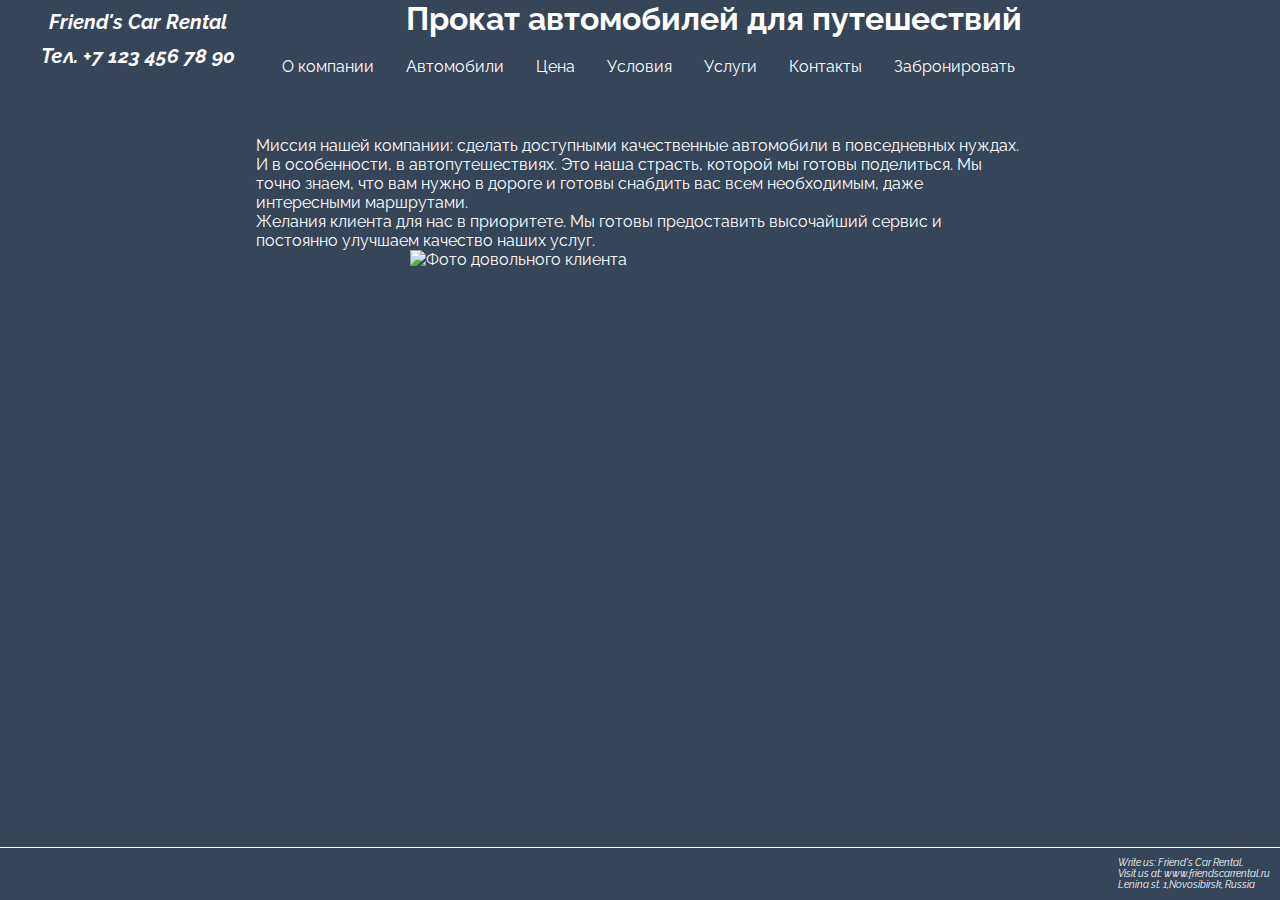
==== about/about.html @ 8978f388 "Допиливаю форму" ====
<!DOCTYPE html>
<html lang="ru">

<head>
	<meta charset="UTF-8">
	<meta http-equiv="X-UA-Compatible" content="IE=edge">
	<meta name="viewport" content="width=device-width, initial-scale=1.0">
	<title>About</title>
	<meta name="keywords" content="машина напрокат, аренда легковых автомобилей, 
        взять машину в аренду, авто напрокат, арендовать машину, 
        арендовать автомобиль, взять машину в аренду" />
	<meta name="description" content="Взять авто в аренду в Новосибирске. 
        Это просто и выгодно! Новые автомобили. Застрахованы по ОСАГО и КАСКО!" />
	<link rel="icon" type="image/x-icon" href="../favicon/favicon.ico">
	<link rel="stylesheet" href="../style.css">
	<link rel="stylesheet" href="https://fonts.googleapis.com/css?family=Raleway" -->
</head>

<body>
	<div class="wrapper">
		<header>
			<div class="logo">
				<a href="../index.html">Friend's Car Rental</a>
				<p>Тел. +7 123 456 78 90</p>
			</div>

			<div class="service-name">
				<h1>Прокат автомобилей для путешествий</h1>
			</div>

			<nav>
				<ul>
					<li><a href="about.html">О компании</a></li>
					<li><a href="../cars/cars.html">Автомобили</a></li>
					<li><a href="../price/price.html">Цена</a></li>
					<li><a href="../conditions/conditions.html">Условия</a></li>
					<li><a href="../service/service.html">Услуги</a></li>
					<li><a href="../contact/contact.html">Контакты</a></li>
					<li><a href="../booking/booking.html">Забронировать</a></li>
				</ul>
			</nav>
		</header>

		<main class="main">
			<section class="about">
				<p>Миссия нашей компании: сделать доступными качественные автомобили
					в повседневных нуждах. И в особенности, в автопутешествиях.
					Это наша страсть, которой мы готовы поделиться. Мы точно знаем,
					что вам нужно в дороге и готовы снабдить вас всем необходимым,
					даже интересными маршрутами.</p>
				<p>Желания клиента для нас в приоритете. Мы готовы предоставить
					высочайший сервис и постоянно улучшаем качество наших услуг.</p>

				<img id="client" src="../main_picture/DSCF3973.jpg" alt="Фото довольного клиента">
			</section>
		</main>

		<footer>
			<address class="footer">
				Write us: <a href="mailto:webmaster@example.com">Friend's Car Rental.</a><br>
				Visit us at: <a href="../index.html"> www.friendscarrental.ru</a><br>
				Lenina st. 1,Novosibirsk, Russia
			</address>
		</footer>
	</div>
</body>

</html>
---- style.css ----
* {
  box-sizing: border-box;
  margin: 0;
}

body,
html {
  font-family: "Raleway", Arial, Helvetica, sans-serif;
  color: #fff;
  background-color: #364558;
  font-size: 16px;
  height: 100%;
}

.logo {
  font-size: 20px;
  font-style: italic;
  font-weight: bold;
  width: 20%;
  text-align: center;
  margin-left: 10px;
  margin-top: 10px;
  float: left;
}

.logo a:hover {
  color: #021625;
  font-size: 25px;
}

.logo p {
  margin: 10px;
}

.service-name {
  text-align: center;
  float: left;
  width: 70%;
}

.service-name h1 {
  margin-bottom: 10px;
}

li {
  list-style-type: none;
}

a {
  text-decoration: none;
  color: #fff;
}

li a {
  float: left;
  text-align: center;
  padding: 10px 16px;
}

nav a:hover {
  background-color: #021625;
}

nav ul {
  padding-left: 20px;
}

header {
  /* Safari */
  position: -webkit-sticky;
  position: sticky;
  top: 0;
  background-color: #364558;
  display: flow-root;
}

#car {
  max-width: 100%;
  height: auto;
}

.our-mission {
  max-width: 50%;
  margin: 20px auto;
}

.benefits {
  width: 90%;
  margin: 20px auto;
  text-align: center;
  display: flex;
  justify-content: space-between;
  flex-wrap: wrap;
}

.benefits h2 {
  width: 100%;
  margin-bottom: 30px;
  text-align: center;
}

.benefits-text {
  width: 33%;
  border: 1px solid;
  padding: 10px;
  margin-bottom: 30px;
}

footer:before {
  content: "";
  display: block;
  width: 100%;
  height: 0.5px;
  background-color: #fff;
}

.footer {
  font-size: 10px;
  margin: 10px;
  float: right;
}

.footer a:hover {
  color: #021625;
  font-size: 12px;
}

/* For mobile phones: */
@media only screen and (max-width: 700px) {

  .logo,
  .service-name,
  .our-mission {
    width: 100%;
  }

  header {
    position: static;
  }
}

.about {
  max-width: 60%;
  margin: 50px auto;
}

.about img {
  display: block;
  margin-left: auto;
  margin-right: auto;
  max-width: 60%;
  height: auto;
}

.main {
  flex: 1 1 auto;
}

/*footer внизу страницы*/
.wrapper {
  min-height: 100%;
  display: flex;
  flex-direction: column;
}

.car-list {
  max-width: 70%;
  margin: 55px auto;
  border-collapse: collapse;
  text-align: left;
}

.table-name {
  text-align: center;
}

.car-list th,
.car-list td {
  padding: 15px;
}

.car-list tr:nth-child(even) {
  background-color: #2c394a;
}

.header-item {
  width: 36%;
}

.header-column {
  width: 16%;
}

.car-list th {
  background-color: #021625;
}

.conditions {
  max-width: 60%;
  margin: 30px auto;
}

.service {
  max-width: 40%;
  margin: 30px auto;
}

.conditions h3,
.service h3 {
  text-align: center;
  margin: 10px;
}

.conditions li,
.service li {
  padding-bottom: 5px;
}

.contacts a:hover {
  color: #021625;
  font-size: 18px;
}

.contacts a {
  padding: 0;
}

.main h2 {
  text-align: center;
  margin: 30px;
}

.contacts-location {
  width: 80%;
  margin: 20px auto;
  text-align: left;
  display: flex;
  justify-content: space-between;
  flex-wrap: wrap;
}

.contacts,
.details {
  width: 40%;
  padding: 10px;
  margin-bottom: 30px;
}

.contacts-location h3 {
  margin-left: 40px;
  margin-bottom: 10px;
}

form {
  text-align: center;
}

.car-booking label,
.date-begin label,
.date-end label,
.delivery-time label,
.delivery-adress label,
.name label,
.phone label {
  display: block;
}

.car-booking select {
  width: 30%;
  box-sizing: border-box;
  border: none;
  background-color: #2c394a;
  border-bottom: 1px solid #fff;
  color: #fff;
  padding: 10px;
  font-family: inherit;
  text-align: center;
}

.car-booking option {
  margin: 10px; /*не работает отступ в позиции выбора тачки */
}

.date-row {
  width: 30%;
  margin: 10px auto;
  text-align: center;
  display: flex;
  justify-content: space-between;
  flex-wrap: wrap;
}

.date-begin input,
.date-end input,
.delivery-time input,
.delivery-adress input,
.name input,
.phone input {
  background: #2c394a;
  color: #fff;
  font-family: inherit;
  text-align: center;
  padding: 10px;
  border: none;
  border-bottom: 1px solid #fff;
}

.delivery-time input {
  width: 10%;
  margin-bottom: 10px;
}

.delivery-adress input,
.name input,
.phone input {
  text-align: left;
  width: 30%;
  margin-bottom: 10px;
}
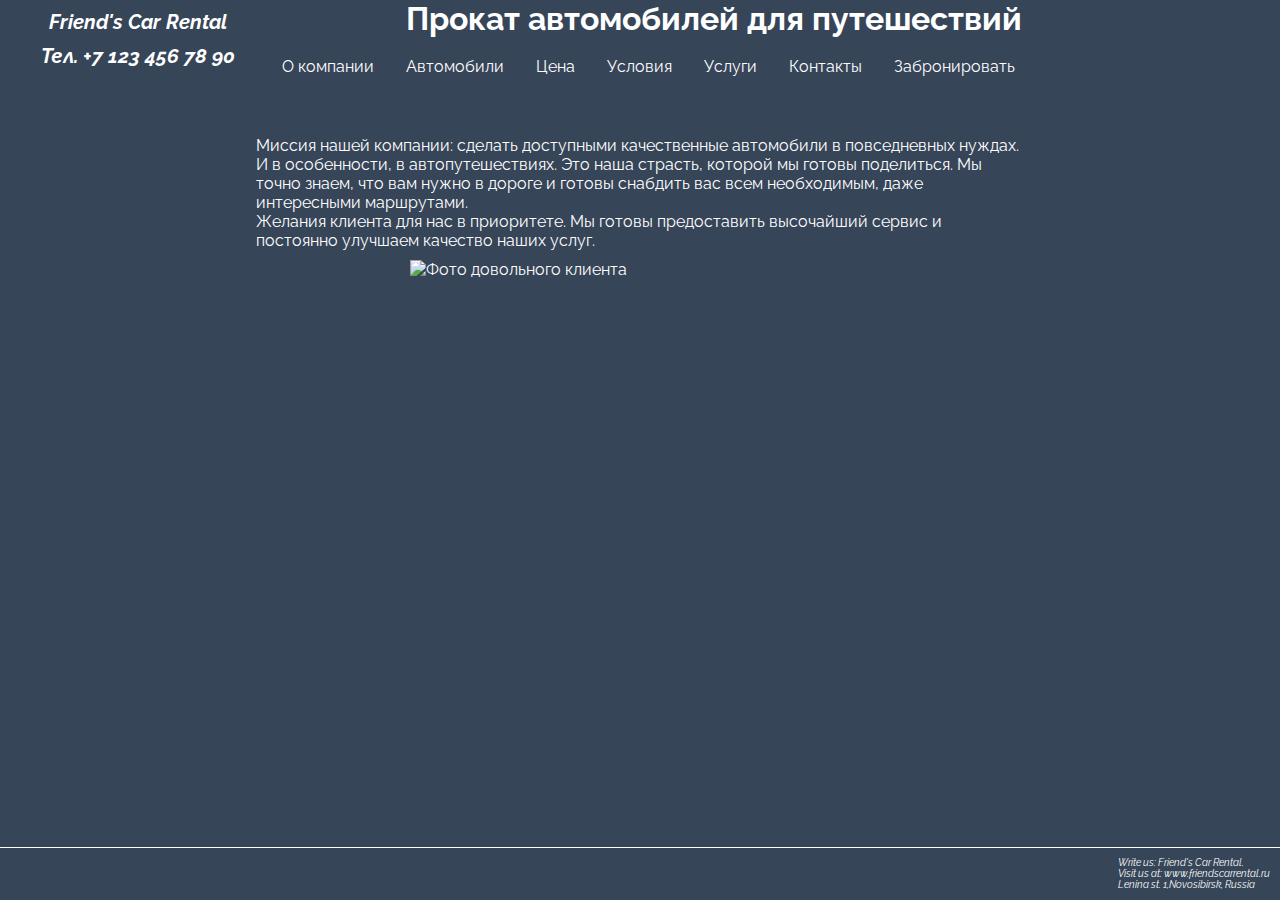
==== commit 75a87ded: "Сделано все, кроме выбора машин" ====
--- a/about/about.html
+++ b/about/about.html
@@ -29,7 +29,7 @@
 			</div>
 
 			<nav>
-				<ul>
+				<ul class="menu">
 					<li><a href="about.html">О компании</a></li>
 					<li><a href="../cars/cars.html">Автомобили</a></li>
 					<li><a href="../price/price.html">Цена</a></li>
--- a/style.css
+++ b/style.css
@@ -61,10 +61,6 @@
   background-color: #021625;
 }
 
-nav ul {
-  padding-left: 20px;
-}
-
 header {
   /* Safari */
   position: -webkit-sticky;
@@ -125,20 +121,6 @@
   font-size: 12px;
 }
 
-/* For mobile phones: */
-@media only screen and (max-width: 700px) {
-
-  .logo,
-  .service-name,
-  .our-mission {
-    width: 100%;
-  }
-
-  header {
-    position: static;
-  }
-}
-
 .about {
   max-width: 60%;
   margin: 50px auto;
@@ -146,8 +128,7 @@
 
 .about img {
   display: block;
-  margin-left: auto;
-  margin-right: auto;
+  margin: 10px auto;
   max-width: 60%;
   height: auto;
 }
@@ -261,7 +242,8 @@
 .delivery-time label,
 .delivery-adress label,
 .name label,
-.phone label {
+.phone label,
+.submit {
   display: block;
 }
 
@@ -275,15 +257,16 @@
   padding: 10px;
   font-family: inherit;
   text-align: center;
+  margin-bottom: 10px;
 }
 
 .car-booking option {
-  margin: 10px; /*не работает отступ в позиции выбора тачки */
+  margin: 10px;
 }
 
 .date-row {
   width: 30%;
-  margin: 10px auto;
+  margin: 0 auto;
   text-align: center;
   display: flex;
   justify-content: space-between;
@@ -297,7 +280,7 @@
 .name input,
 .phone input {
   background: #2c394a;
-  color: #fff;
+  color: #808080;
   font-family: inherit;
   text-align: center;
   padding: 10px;
@@ -305,9 +288,14 @@
   border-bottom: 1px solid #fff;
 }
 
+.date-begin input,
+.date-end input,
+.delivery-time input {
+  margin-bottom: 10px;
+}
+
 .delivery-time input {
   width: 10%;
-  margin-bottom: 10px;
 }
 
 .delivery-adress input,
@@ -316,4 +304,86 @@
   text-align: left;
   width: 30%;
   margin-bottom: 10px;
+}
+
+input[type=submit] {
+  background-color: #021625;
+  color: #fff;
+  padding: 10px 16px;
+  width: 30%;
+  cursor: pointer;
+  margin-top: 20px;
+  margin-bottom: 40px;
+  border: none;
+  font-size: inherit;
+  font-family: inherit;
+}
+
+input[type=submit]:hover {
+  background-color: #2c394a;
+}
+
+/* For mobile phones: */
+@media only screen and (max-width:600px) {
+  .logo,
+  .service-name,
+  .our-mission {
+    width: 90%;
+  }
+
+  header {
+    position: static;
+  }
+
+  .service-name {
+    margin-left: 20px;
+  }
+
+  .menu li a {
+    text-align: center;
+    background-color: #021625;
+    margin: 10px;
+    margin-left: 25px;
+    padding: 10px;
+    width: 80%;
+  }
+
+  .menu li a:hover {
+    background-color: #2c394a;
+    text-align: center;
+  }
+
+  .service,
+  .conditions,
+  .about,
+  .about img {
+    max-width: 80%;
+  }
+
+  .contacts-location {
+    display: inline;
+  }
+
+  .contacts,
+  .details {
+    margin-left: 20px;
+  }
+
+  .date-row {
+    display: inline;
+  }
+
+  .contacts,
+  .details,
+  .date-begin input,
+  .date-end input,
+  .car-booking select,
+  .delivery-adress input,
+  .delivery-time input,
+  .name input,
+  .phone input,
+  input[type=submit] {
+    padding: 10px;
+    width: 80%;
+  }
 }